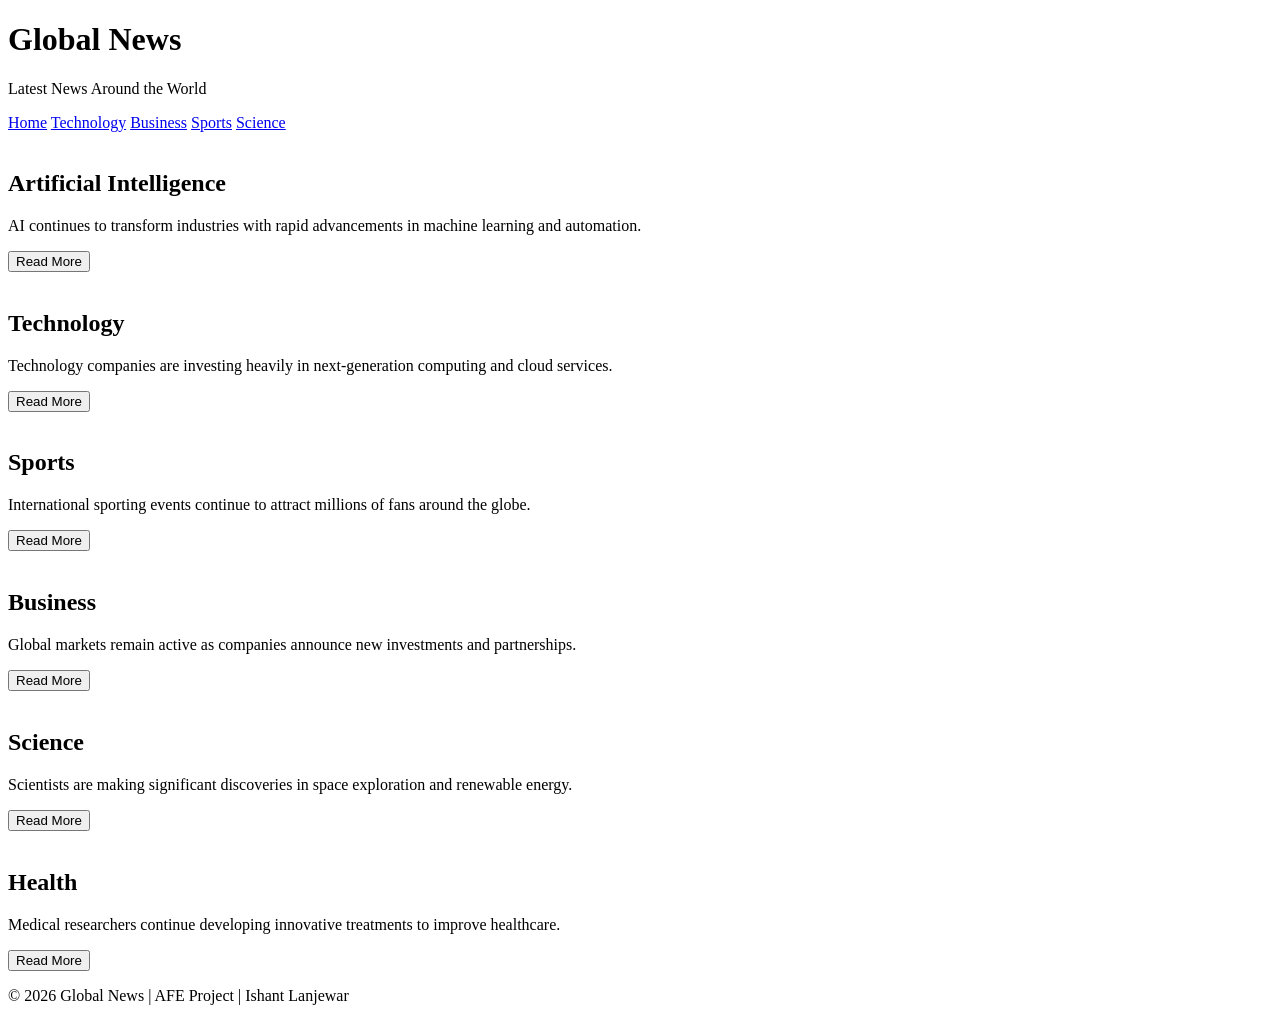
==== Project4-NewsWebsite/index.html @ 6622cc12 "Create index.html" ====
<!DOCTYPE html>
<html lang="en">
<head>
<meta charset="UTF-8">
<meta name="viewport" content="width=device-width, initial-scale=1.0">
<title>Global News</title>
<link rel="stylesheet" href="style.css">
</head>

<body>

<header>
    <h1>Global News</h1>
    <p>Latest News Around the World</p>
</header>

<nav>
    <a href="#">Home</a>
    <a href="#">Technology</a>
    <a href="#">Business</a>
    <a href="#">Sports</a>
    <a href="#">Science</a>
</nav>

<section class="news-container">

<div class="card">
<img src="https://picsum.photos/400/220?random=1" alt="">
<h2>Artificial Intelligence</h2>
<p>AI continues to transform industries with rapid advancements in machine learning and automation.</p>
<button>Read More</button>
</div>

<div class="card">
<img src="https://picsum.photos/400/220?random=2" alt="">
<h2>Technology</h2>
<p>Technology companies are investing heavily in next-generation computing and cloud services.</p>
<button>Read More</button>
</div>

<div class="card">
<img src="https://picsum.photos/400/220?random=3" alt="">
<h2>Sports</h2>
<p>International sporting events continue to attract millions of fans around the globe.</p>
<button>Read More</button>
</div>

<div class="card">
<img src="https://picsum.photos/400/220?random=4" alt="">
<h2>Business</h2>
<p>Global markets remain active as companies announce new investments and partnerships.</p>
<button>Read More</button>
</div>

<div class="card">
<img src="https://picsum.photos/400/220?random=5" alt="">
<h2>Science</h2>
<p>Scientists are making significant discoveries in space exploration and renewable energy.</p>
<button>Read More</button>
</div>

<div class="card">
<img src="https://picsum.photos/400/220?random=6" alt="">
<h2>Health</h2>
<p>Medical researchers continue developing innovative treatments to improve healthcare.</p>
<button>Read More</button>
</div>

</section>

<footer>
<p>© 2026 Global News | AFE Project | Ishant Lanjewar</p>
</footer>

<script src="script.js"></script>

</body>
</html>
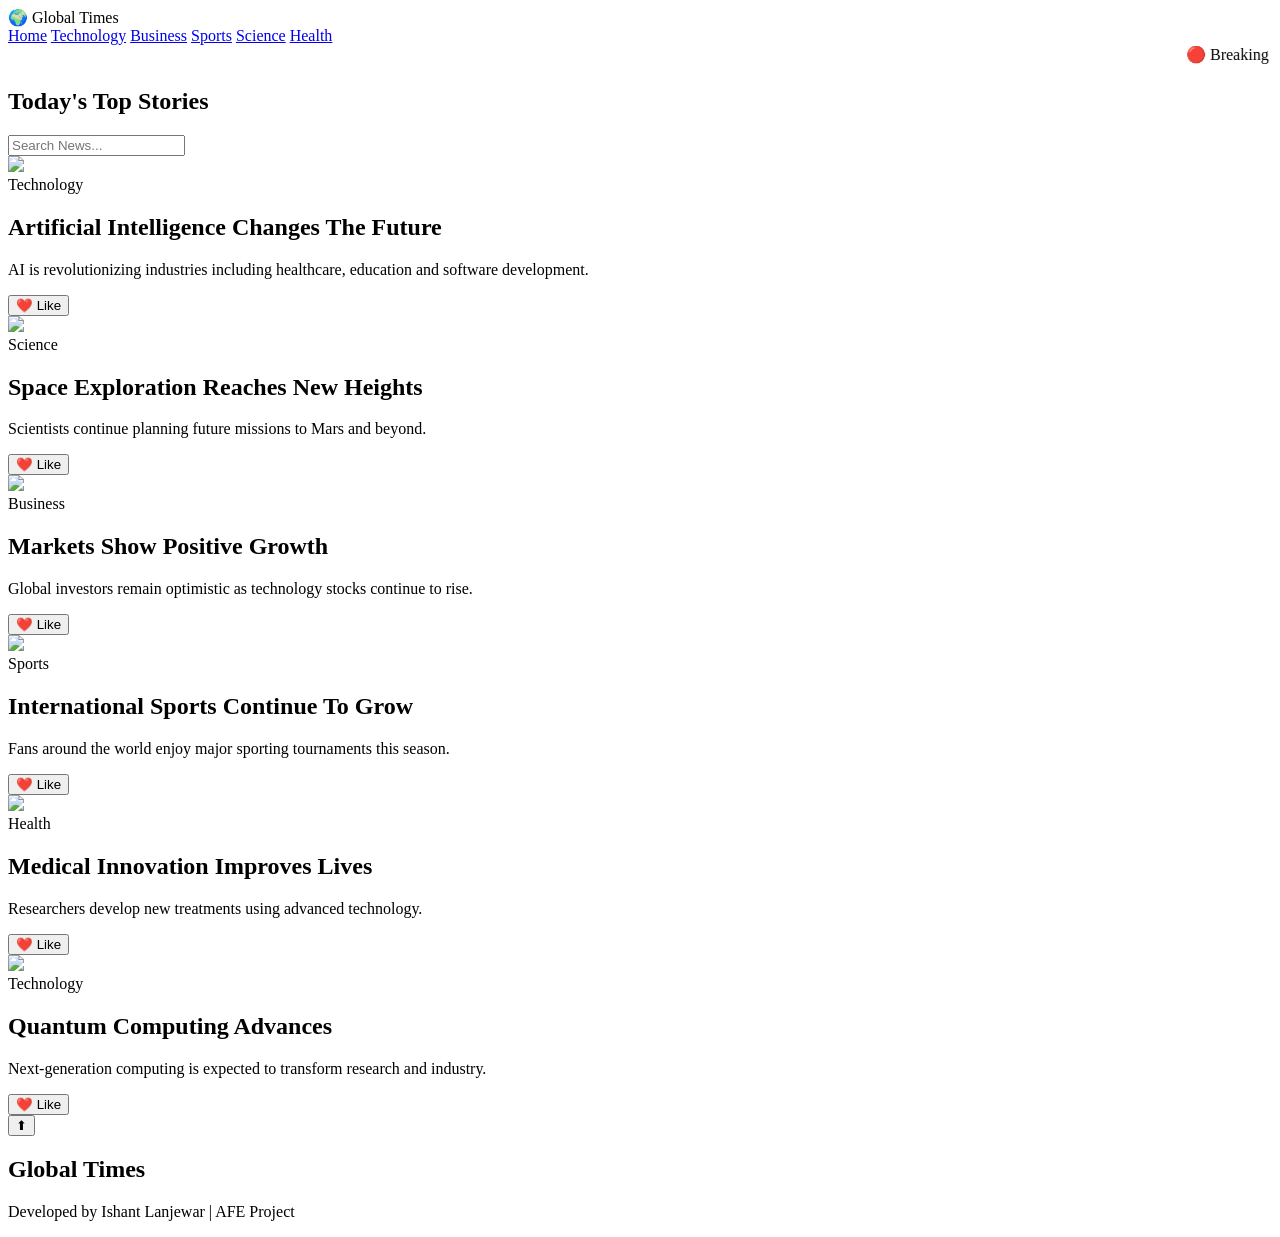
==== commit 6fd5e498: "Update index.html" ====
--- a/Project4-NewsWebsite/index.html
+++ b/Project4-NewsWebsite/index.html
@@ -3,73 +3,185 @@
 <head>
 <meta charset="UTF-8">
 <meta name="viewport" content="width=device-width, initial-scale=1.0">
-<title>Global News</title>
+<title>Global Times</title>
 <link rel="stylesheet" href="style.css">
 </head>
 
 <body>
 
 <header>
-    <h1>Global News</h1>
-    <p>Latest News Around the World</p>
+
+<div class="logo">
+🌍 Global Times
+</div>
+
+<nav>
+
+<a href="#">Home</a>
+<a href="#">Technology</a>
+<a href="#">Business</a>
+<a href="#">Sports</a>
+<a href="#">Science</a>
+<a href="#">Health</a>
+
+</nav>
+
 </header>
 
-<nav>
-    <a href="#">Home</a>
-    <a href="#">Technology</a>
-    <a href="#">Business</a>
-    <a href="#">Sports</a>
-    <a href="#">Science</a>
-</nav>
+<div class="ticker">
+<marquee>
+🔴 Breaking News • AI continues to transform the world • Space agencies announce new moon missions • Global markets remain stable • Champions League season begins •
+</marquee>
+</div>
 
-<section class="news-container">
+<section class="hero">
+
+<h1>Today's Top Stories</h1>
+
+<p id="date"></p>
+
+<input
+type="text"
+id="search"
+placeholder="Search News...">
+
+</section>
+
+<section class="container">
 
 <div class="card">
-<img src="https://picsum.photos/400/220?random=1" alt="">
-<h2>Artificial Intelligence</h2>
-<p>AI continues to transform industries with rapid advancements in machine learning and automation.</p>
-<button>Read More</button>
+
+<img src="https://images.unsplash.com/photo-1516321318423-f06f85e504b3?w=600">
+
+<div class="content">
+
+<span>Technology</span>
+
+<h2>Artificial Intelligence Changes The Future</h2>
+
+<p>
+AI is revolutionizing industries including healthcare,
+education and software development.
+</p>
+
+<button>❤️ Like</button>
+
+</div>
+
 </div>
 
 <div class="card">
-<img src="https://picsum.photos/400/220?random=2" alt="">
-<h2>Technology</h2>
-<p>Technology companies are investing heavily in next-generation computing and cloud services.</p>
-<button>Read More</button>
+
+<img src="https://images.unsplash.com/photo-1446776811953-b23d57bd21aa?w=600">
+
+<div class="content">
+
+<span>Science</span>
+
+<h2>Space Exploration Reaches New Heights</h2>
+
+<p>
+Scientists continue planning future missions to Mars and beyond.
+</p>
+
+<button>❤️ Like</button>
+
+</div>
+
 </div>
 
 <div class="card">
-<img src="https://picsum.photos/400/220?random=3" alt="">
-<h2>Sports</h2>
-<p>International sporting events continue to attract millions of fans around the globe.</p>
-<button>Read More</button>
+
+<img src="https://images.unsplash.com/photo-1520607162513-77705c0f0d4a?w=600">
+
+<div class="content">
+
+<span>Business</span>
+
+<h2>Markets Show Positive Growth</h2>
+
+<p>
+Global investors remain optimistic as technology stocks continue to rise.
+</p>
+
+<button>❤️ Like</button>
+
+</div>
+
 </div>
 
 <div class="card">
-<img src="https://picsum.photos/400/220?random=4" alt="">
-<h2>Business</h2>
-<p>Global markets remain active as companies announce new investments and partnerships.</p>
-<button>Read More</button>
+
+<img src="https://images.unsplash.com/photo-1517649763962-0c623066013b?w=600">
+
+<div class="content">
+
+<span>Sports</span>
+
+<h2>International Sports Continue To Grow</h2>
+
+<p>
+Fans around the world enjoy major sporting tournaments this season.
+</p>
+
+<button>❤️ Like</button>
+
+</div>
+
 </div>
 
 <div class="card">
-<img src="https://picsum.photos/400/220?random=5" alt="">
-<h2>Science</h2>
-<p>Scientists are making significant discoveries in space exploration and renewable energy.</p>
-<button>Read More</button>
+
+<img src="https://images.unsplash.com/photo-1505751172876-fa1923c5c528?w=600">
+
+<div class="content">
+
+<span>Health</span>
+
+<h2>Medical Innovation Improves Lives</h2>
+
+<p>
+Researchers develop new treatments using advanced technology.
+</p>
+
+<button>❤️ Like</button>
+
+</div>
+
 </div>
 
 <div class="card">
-<img src="https://picsum.photos/400/220?random=6" alt="">
-<h2>Health</h2>
-<p>Medical researchers continue developing innovative treatments to improve healthcare.</p>
-<button>Read More</button>
+
+<img src="https://images.unsplash.com/photo-1518770660439-4636190af475?w=600">
+
+<div class="content">
+
+<span>Technology</span>
+
+<h2>Quantum Computing Advances</h2>
+
+<p>
+Next-generation computing is expected to transform research and industry.
+</p>
+
+<button>❤️ Like</button>
+
+</div>
+
 </div>
 
 </section>
 
+<button id="topBtn">⬆</button>
+
 <footer>
-<p>© 2026 Global News | AFE Project | Ishant Lanjewar</p>
+
+<h2>Global Times</h2>
+
+<p>
+Developed by Ishant Lanjewar | AFE Project
+</p>
+
 </footer>
 
 <script src="script.js"></script>
